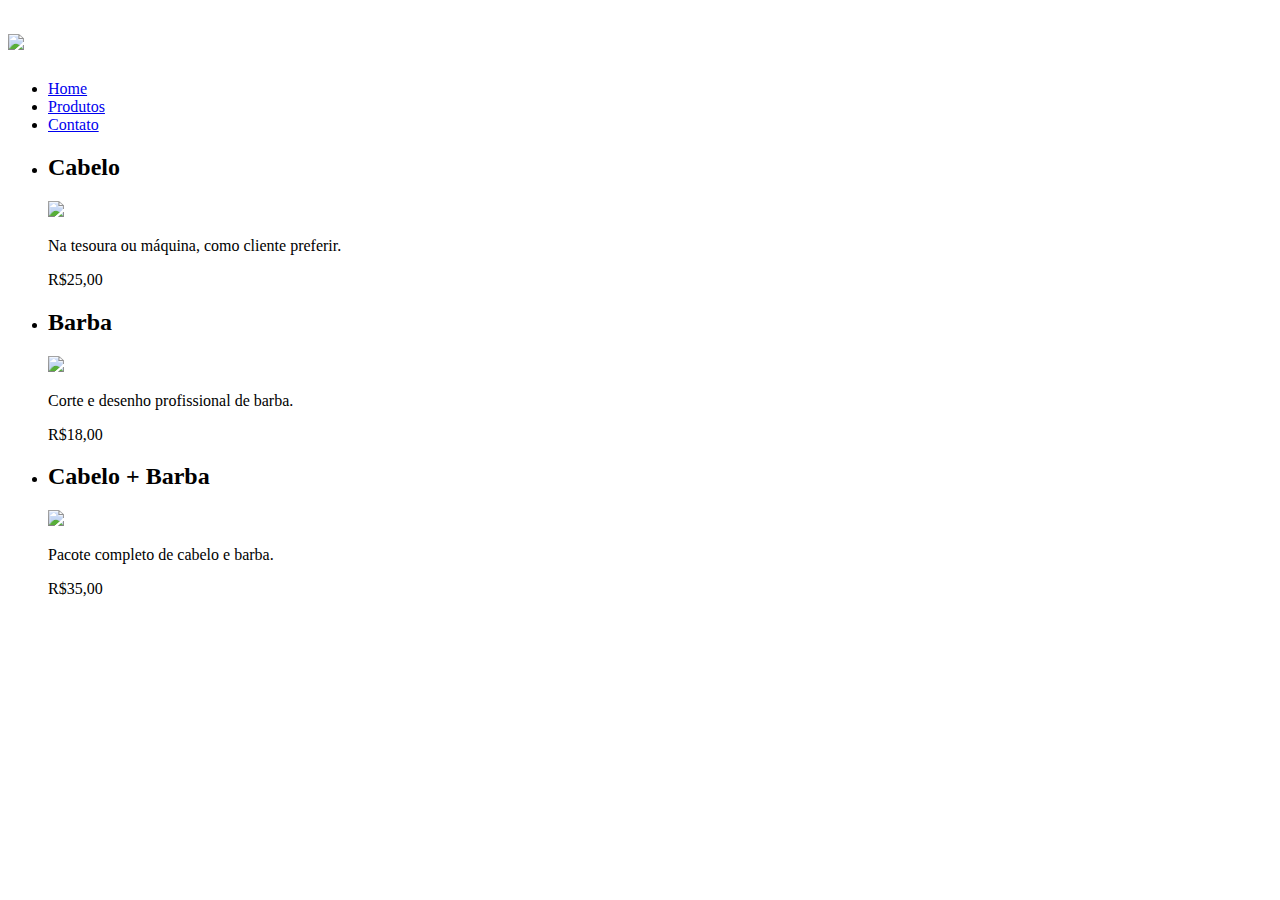
==== produtos.html @ feb99071 "Imagens, descrição e preços de cada serviço." ====
<!DOCTYPE html>
<html lang="pt-br">

<head>
    <meta charset="UTF-8">
    <meta http-equiv="X-UA-Compatible" content="IE=edge">
    <meta name="viewport" content="width=device-width, initial-scale=1.0">
    <title>Produtos - Barbearia Alura</title>
    <link rel="stylesheet" href="reset.css">
    <link rel="stylesheet" href="produtos.css">
</head>

<body>
    <header>
        <div class="caixa">
            <h1><img src="logo.png"></h1>
            <nav>
                <ul>
                    <li><a href="index.html">Home</a></li>
                    <li><a href="produtos.html">Produtos</a></li>
                    <li><a href="contato.html">Contato</a></li>
            </nav>
        </div>
    </header>
    <main>
        <ul>
            <li>
                <h2>Cabelo</h2>
                <img src="cabelo.jpg">
                <p>Na tesoura ou máquina, como cliente preferir.</p>
                <p>R$25,00</p>
            </li>
            <li>
                <h2>Barba</h2>
                <img src="barba.jpg">
                <p>Corte e desenho profissional de barba.</p>
                <p>R$18,00</p>
            </li>
            <li>
                <h2>Cabelo + Barba</h2>
                <img src="cabelo+barba.jpg">
                <p>Pacote completo de cabelo e barba.</p>
                <p>R$35,00</p>
            </li>

        </ul>
    </main>
</body>

</html>
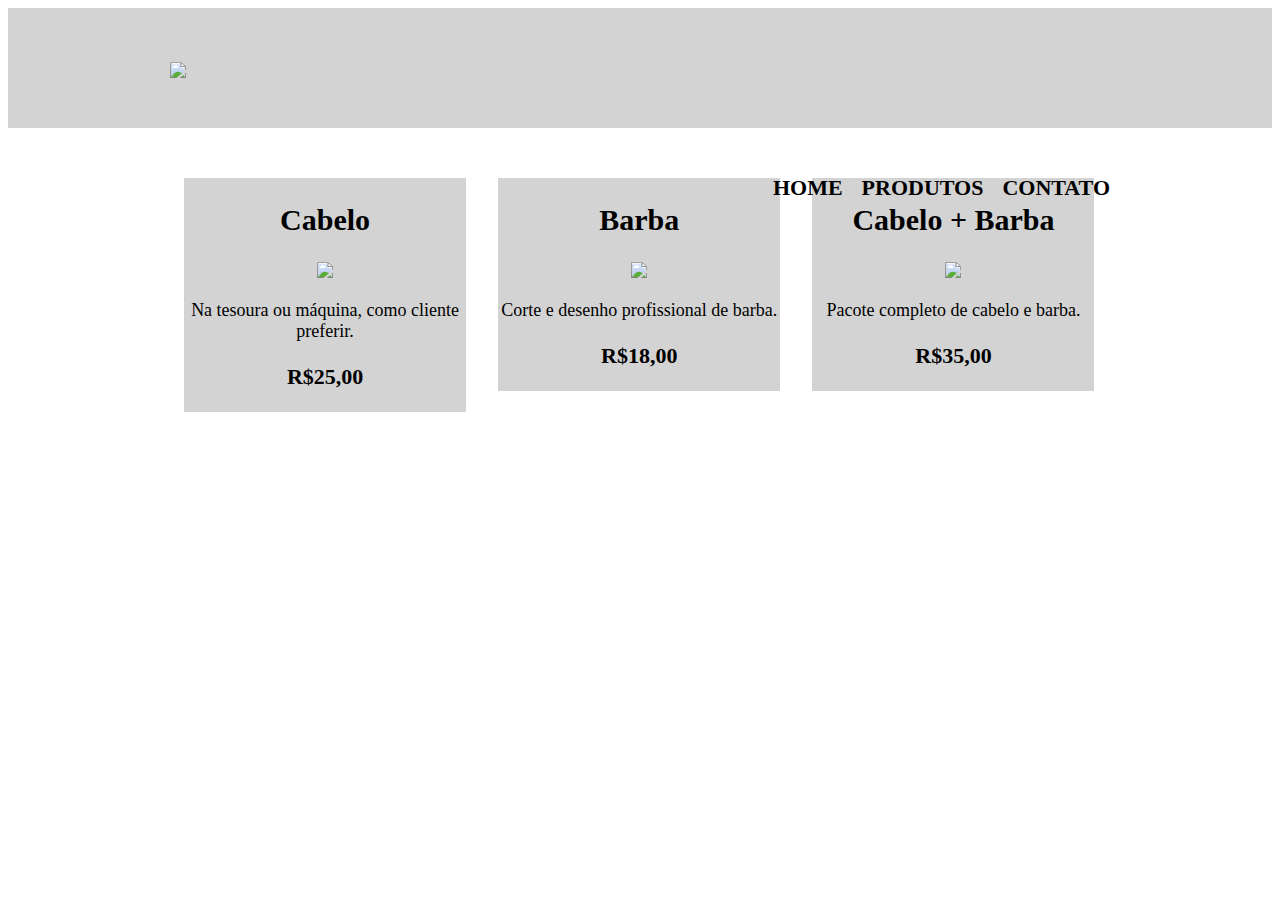
==== commit 552b5d15: "Adição e ajuste de bordas nas imagens e textos principais." ====
--- a/produtos.html
+++ b/produtos.html
@@ -23,24 +23,24 @@
         </div>
     </header>
     <main>
-        <ul>
+        <ul class="produtos">
             <li>
                 <h2>Cabelo</h2>
                 <img src="cabelo.jpg">
-                <p>Na tesoura ou máquina, como cliente preferir.</p>
-                <p>R$25,00</p>
+                <p class="produto-descricao">Na tesoura ou máquina, como cliente preferir.</p>
+                <p class="preco-produto">R$25,00</p>
             </li>
             <li>
                 <h2>Barba</h2>
                 <img src="barba.jpg">
-                <p>Corte e desenho profissional de barba.</p>
-                <p>R$18,00</p>
+                <p class="produto-descricao">Corte e desenho profissional de barba.</p>
+                <p class="preco-produto">R$18,00</p>
             </li>
             <li>
                 <h2>Cabelo + Barba</h2>
                 <img src="cabelo+barba.jpg">
-                <p>Pacote completo de cabelo e barba.</p>
-                <p>R$35,00</p>
+                <p class="produto-descricao">Pacote completo de cabelo e barba.</p>
+                <p class="preco-produto">R$35,00</p>
             </li>
 
         </ul>
--- a/produtos.css
+++ b/produtos.css
@@ -0,0 +1,62 @@
+header {
+    background: lightgray;
+    padding: 20px 0;
+}
+
+.caixa {
+    position: relative;
+    width: 940px;
+    margin: 0 auto;
+}
+
+nav {
+    position: absolute;
+    top: 110px;
+    right: 0;
+}
+
+nav li {
+    display: inline;
+    margin: 0 0 0 15px;
+}
+
+nav a {
+    text-transform: uppercase;
+    color: black;
+    font-weight: bold;
+    font-size: 22px;
+    text-decoration: none;
+}
+
+.produtos {
+    width: 940px;
+    margin: 0 auto;
+    padding: 50px 0;
+}
+
+.produtos li {
+    display: inline-block;
+    text-align: center;
+    width: 30%;
+    vertical-align: top;
+    background: lightgrey;
+    margin: 0 1.5%;
+    padding: 30px 20;
+    box-sizing: border-box;
+    
+}
+
+.produtos h2 {
+    font-size: 30px;
+    font-weight: bold;
+}
+
+.produto-descricao {
+    font-size: 18px;
+
+}
+
+.preco-produto {
+    font-size: 22px;
+    font-weight: bold;
+}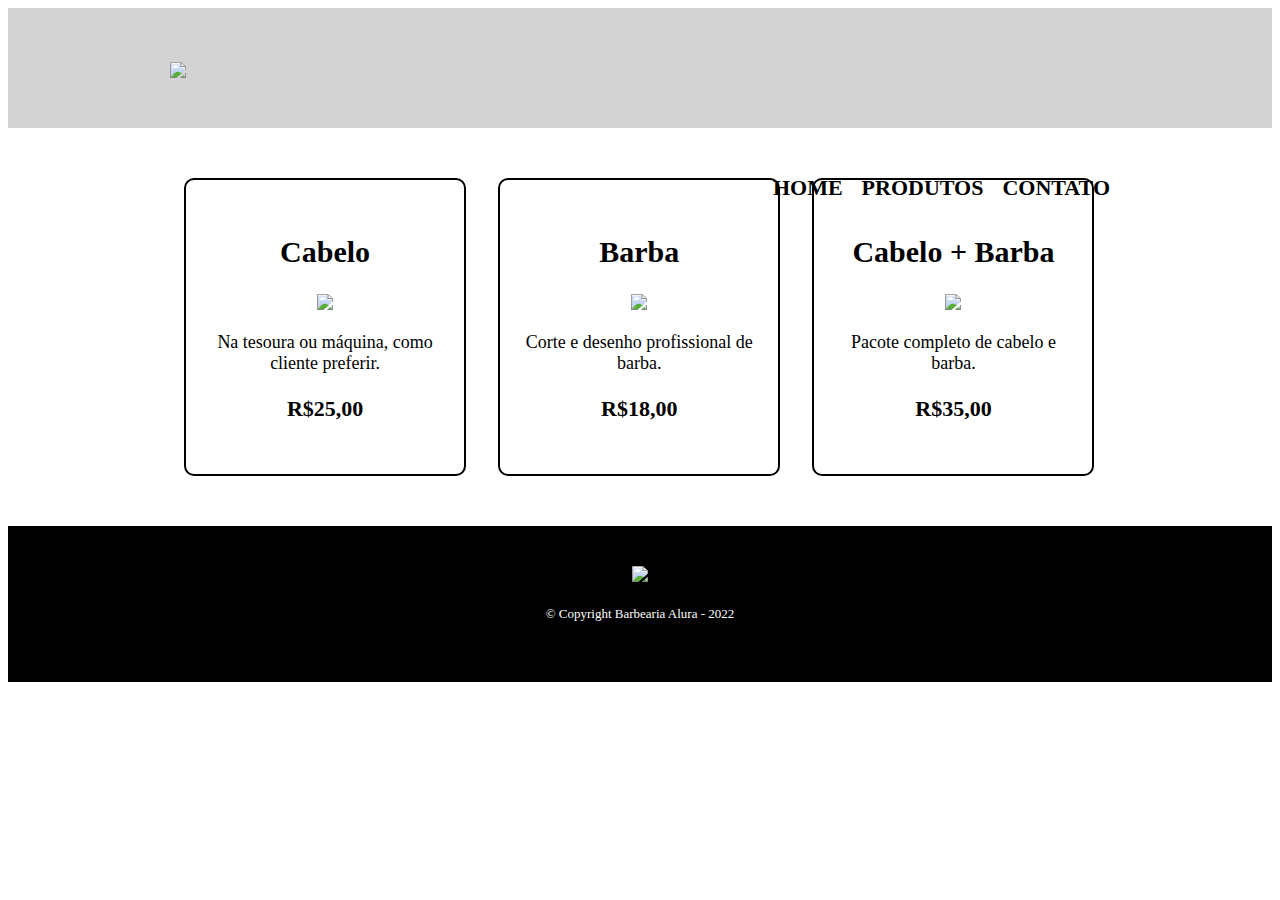
==== commit b4f9f846: "Finalização da págna de produtos." ====
--- a/produtos.html
+++ b/produtos.html
@@ -42,9 +42,12 @@
                 <p class="produto-descricao">Pacote completo de cabelo e barba.</p>
                 <p class="preco-produto">R$35,00</p>
             </li>
-
         </ul>
     </main>
+    <footer>
+        <img src="logo-branco.png">
+        <p class="copyright">&copy; Copyright Barbearia Alura - 2022</p>
+    </footer>
 </body>
 
 </html>--- a/produtos.css
+++ b/produtos.css
@@ -28,6 +28,11 @@
     text-decoration: none;
 }
 
+nav a:hover {
+    color: darkcyan;
+    text-decoration: underline;
+}
+
 .produtos {
     width: 940px;
     margin: 0 auto;
@@ -39,11 +44,23 @@
     text-align: center;
     width: 30%;
     vertical-align: top;
-    background: lightgrey;
     margin: 0 1.5%;
-    padding: 30px 20;
+    padding: 30px 20px;
     box-sizing: border-box;
-    
+    border: 2px solid black;
+    border-radius: 10px;
+}
+
+.produtos li:hover {
+    border-color: darkcyan;
+}
+
+.produtos li:hover h2 {
+    font-size: 34px;
+}
+
+.produtos li:active {
+    border-color: grey;
 }
 
 .produtos h2 {
@@ -59,4 +76,16 @@
 .preco-produto {
     font-size: 22px;
     font-weight: bold;
+}
+
+footer {
+    text-align: center;
+    background: black;
+    padding: 40px 0px;
+}
+
+.copyright {
+    color: white;
+    font-size: 13px;
+    margin: 20px;
 }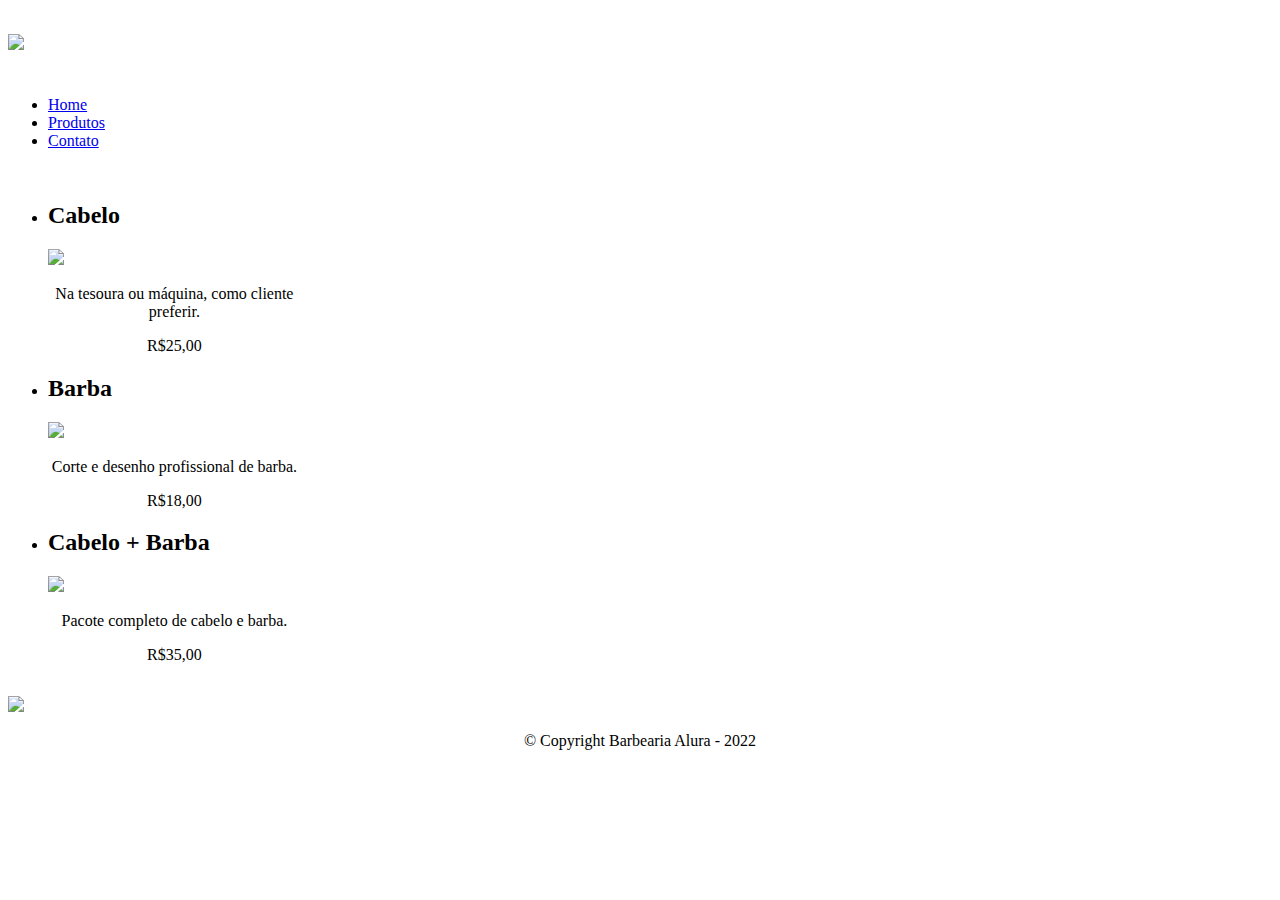
==== commit 874a3546: "Primeiro campo do formulário." ====
--- a/produtos.html
+++ b/produtos.html
@@ -7,7 +7,7 @@
     <meta name="viewport" content="width=device-width, initial-scale=1.0">
     <title>Produtos - Barbearia Alura</title>
     <link rel="stylesheet" href="reset.css">
-    <link rel="stylesheet" href="produtos.css">
+    <link rel="stylesheet" href="style.css">
 </head>
 
 <body>
--- a/style.css
+++ b/style.css
@@ -0,0 +1,58 @@
+body {
+    background:white
+}
+
+#banner {
+
+    width: 100%;
+}
+
+.principal {
+    background: lightgray
+    padding 20px; 
+}
+
+.titulo-principal {
+    padding-left: 20px;
+}
+
+.titulo-centralizado {
+    text-align: center
+}
+
+p {
+    text-align: center;
+    background: white;
+}
+
+#missao {
+    font-size: 20px
+}
+
+em strong {
+    color: palevioletred
+}
+
+.itens {
+    font-style: italic;
+}
+
+.beneficios {
+    background: white;
+    padding: 20px;
+}
+
+h3 {
+    text-align: center
+}
+
+ul {
+    display: inline-block;
+    vertical-align: top;
+    width: 20%;
+    margin-right: 15%;
+}
+
+.imagembeneficios {
+    width: 50%;
+}